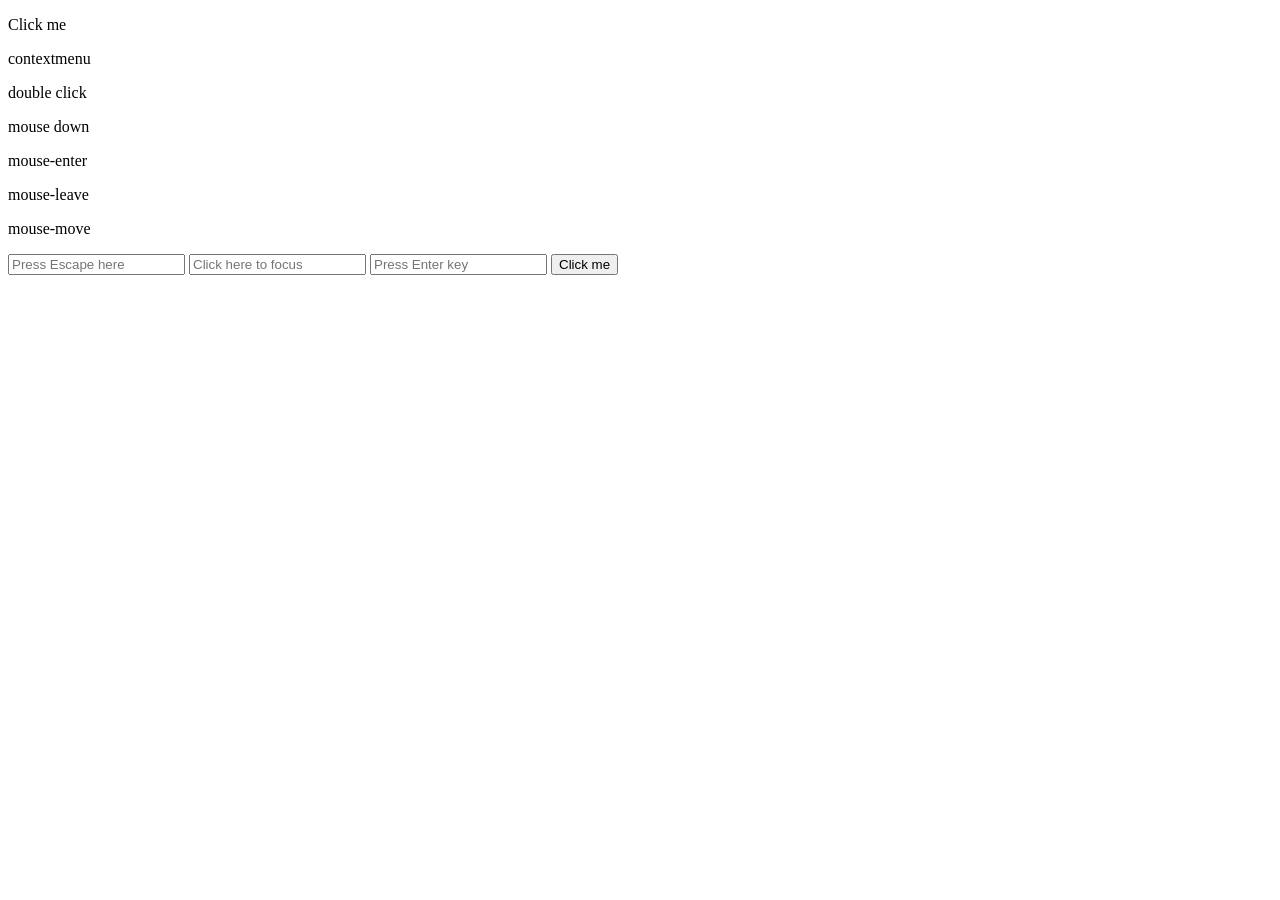
==== index.html @ c77a9c15 "using events in js" ====
<!DOCTYPE html>
<html lang="en">

<head>
    <meta charset="UTF-8">
    <meta name="viewport" content="width=device-width, initial-scale=1.0">
    <title>Events</title>
    <link rel="stylesheet" href="style.css">
</head>

<body>
    <p id="element">Click me</p>
    <p id="contextmenu">contextmenu</p>
    <p id="doubleclick">double click</p>
    <p id="mousedown">mouse down</p>
    <p id="mouse-enter">mouse-enter</p>
    <p id="mouse-leave">mouse-leave</p>
    <p id="mouse-move">mouse-move</p>


    <input type="text" placeholder="Press Escape here" onkeydown="escape(event)">
    <input type="text" placeholder="Click here to focus" onkeydown="demo(event)">
    <input type="text" placeholder="Press Enter key" onkeyup="demo(event)">
    <button onclick="myFunction()">Click me</button>
    <!-- <script>
        // function myFunction() {
        //     alert("Hello! I am an alert box!");
        // }

        function demo(hello) {
            console.log(hello);
            console.log(hello.keyCode);
            console.log(hello.code);
            let minekey = hello.key;
            if (minekey == "Enter") {
                alert("You have pressed Enter key");
            }

        }

    </script> -->
    <script src="script.js"></script>
</body>


</html>
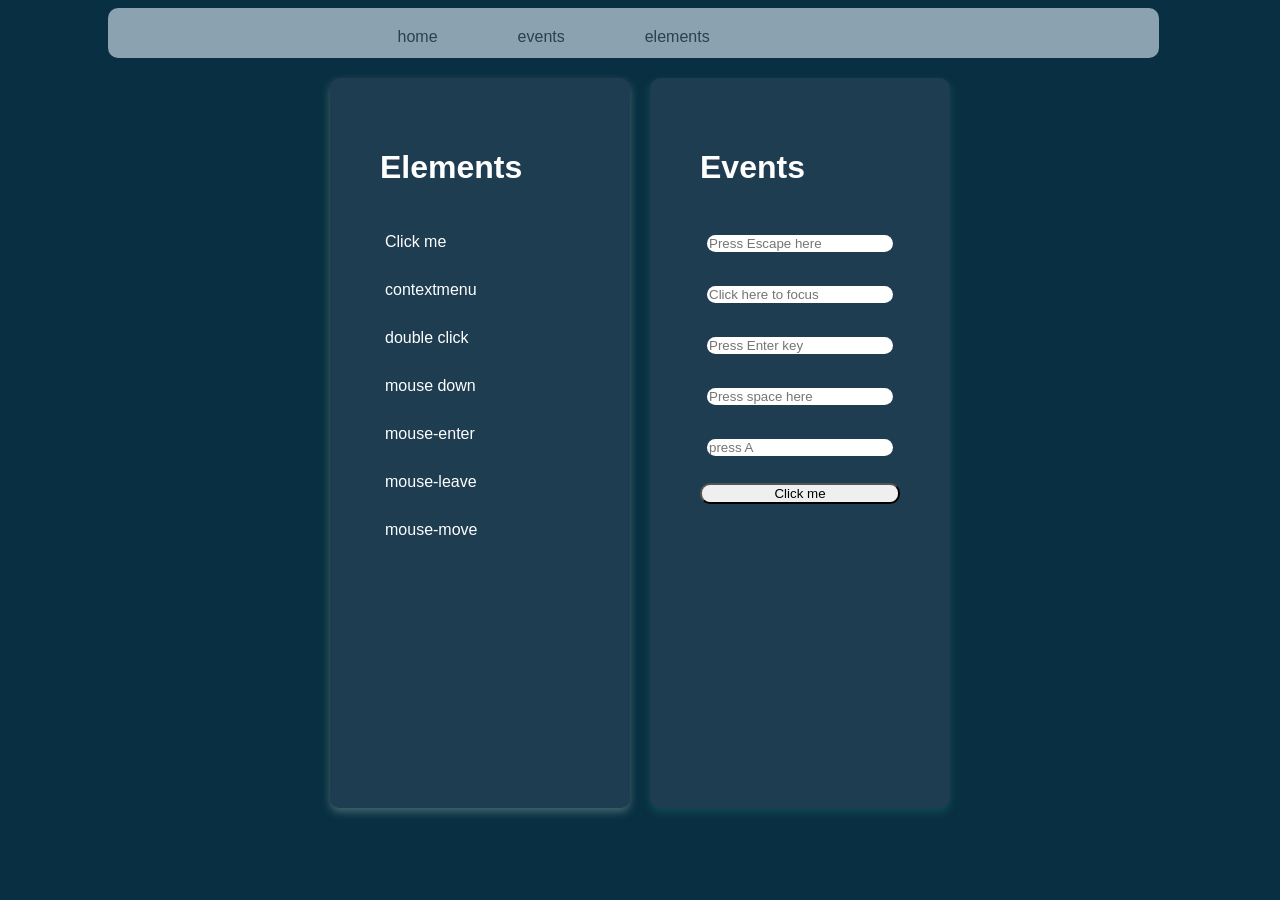
==== commit 44ba4b46: "add more events" ====
--- a/index.html
+++ b/index.html
@@ -9,19 +9,41 @@
 </head>
 
 <body>
-    <p id="element">Click me</p>
-    <p id="contextmenu">contextmenu</p>
-    <p id="doubleclick">double click</p>
-    <p id="mousedown">mouse down</p>
-    <p id="mouse-enter">mouse-enter</p>
-    <p id="mouse-leave">mouse-leave</p>
-    <p id="mouse-move">mouse-move</p>
+    <header>
+                <nav>
+            <a href="#home">home</a>
+            <a href="#events_">events</a>
+            <a href="#element">elements</a>
+            <a href="#subtraction"></a>
+            <a href="#division"></a>
 
+        </nav>
 
-    <input type="text" placeholder="Press Escape here" onkeydown="escape(event)">
-    <input type="text" placeholder="Click here to focus" onkeydown="demo(event)">
-    <input type="text" placeholder="Press Enter key" onkeyup="demo(event)">
-    <button onclick="myFunction()">Click me</button>
+    </header>
+    <div class="hero">
+        <div class="elements">
+            <h1>Elements</h1>
+            <p id="element">Click me</p>
+            <p id="contextmenu">contextmenu</p>
+            <p id="doubleclick">double click</p>
+            <p id="mousedown">mouse down</p>
+            <p id="mouse-enter">mouse-enter</p>
+            <p id="mouse-leave">mouse-leave</p>
+            <p id="mouse-move">mouse-move</p>
+            <p id="demo_"> </p>
+        </div>
+        <div class="events" id="events_">
+            <h1>Events</h1>
+            <input type="text" placeholder="Press Escape here" onkeydown="escape(event)">
+            <input type="text" placeholder="Click here to focus" onkeydown="demo(event)">
+            <input type="text" placeholder="Press Enter key" onkeyup="demo(event)">
+            <input type="text" placeholder="Press space here" onkeydown="space(event)">
+
+            <input type="text" placeholder="press A" onkeydown="key(event)">
+
+            <button onclick="myFunction()">Click me</button>
+        </div>
+    </div>
     <!-- <script>
         // function myFunction() {
         //     alert("Hello! I am an alert box!");
--- a/style.css
+++ b/style.css
@@ -0,0 +1,147 @@
+body {
+    background-color: rgb(9, 48, 66);
+}
+
+nav {
+    display: flex;
+    /* align-items: center; */
+    justify-content: center;
+    gap: 80px;
+    margin: 0 100px;
+    padding: 20px;
+    width: 80%;
+    height: 10px;
+    color: rgb(29, 64, 69);
+    font-family: 'Trebuchet MS', 'Lucida Sans Unicode', 'Lucida Grande', 'Lucida Sans', Arial, sans-serif;
+    font-weight: 500;
+    background-color: #8ba2b0;
+    border-radius: 10px;
+    position: sticky;
+}
+
+a:link {
+    color: #294152;
+    background-color: transparent;
+    text-decoration: none;
+}
+
+a:visited {
+    color: rgb(18, 47, 58);
+    background-color: transparent;
+    text-decoration: underline;
+}
+
+a:hover {
+    color: #57758a;
+    background-color: transparent;
+    text-decoration: underline;
+}
+
+a:active {
+    color: rgb(19, 38, 53);
+    background-color: transparent;
+}
+
+.hero {
+    display: flex;
+    justify-content: center;
+    flex-direction: row;
+    color: white;
+    /* align-items: center; */
+}
+
+h1 {
+    font-family: 'Gill Sans', 'Gill Sans MT', Calibri, 'Trebuchet MS', sans-serif;
+}
+
+.elements {
+    counter-reset: section;
+    display: flex;
+    /* justify-content: center; */
+    flex-direction: column;
+    /* align-items: center; */
+    gap: 20px;
+    /* position: relative; */
+    height: 70vh;
+    margin-top: 10px;
+    background-color: rgba(35, 65, 84, 0.824);
+    border-radius: 10px;
+    margin: 20px 10px;
+    padding: 50px;
+    font-family: 'Arial', sans-serif;
+    width: 200px;
+    box-shadow: rgba(79, 113, 116, 0.86) 0px 4px 8px;
+
+}
+
+.elements p {
+    margin: 5px;
+}
+
+/* .elements input{
+    bor
+} */
+.events {
+    counter-reset: section;
+    display: flex;
+    /* justify-content: center; */
+    flex-direction: column;
+    /* align-items: center; */
+    gap: 20px;
+    /* position: relative; */
+    height: 70vh;
+    margin-top: 10px;
+    background-color: rgba(35, 65, 84, 0.824);
+    border-radius: 10px;
+    margin: 20px 10px;
+    padding: 50px;
+    font-family: 'Arial', sans-serif;
+    width: 200px;
+    box-shadow: rgb(20 79 84 / 86%) 0px 4px 8px;
+
+}
+
+.events input {
+    border-radius: 10px;
+    border-color: none;
+    color: green;
+    border: none;
+    outline: none;
+    margin: 7px;
+}
+
+.events button {
+    border-radius: 10px;
+}
+
+@media screen and (max-width: 600px) {
+    nav {
+        flex-direction: column;
+        align-items: center;
+        gap: 15px;
+        height: auto;
+        margin: 10px auto;
+        width: 50%;
+    }
+
+    .hero {
+        flex-direction: column;
+    }
+
+    .events {
+        flex-direction: column;
+        align-items: center;
+        height: auto;
+    }
+
+    .elements {
+        flex-direction: column;
+        align-items: center;
+        height: auto;
+    }
+
+    /* .events {
+        /* width: 80%;
+        height: auto;
+    } */
+}
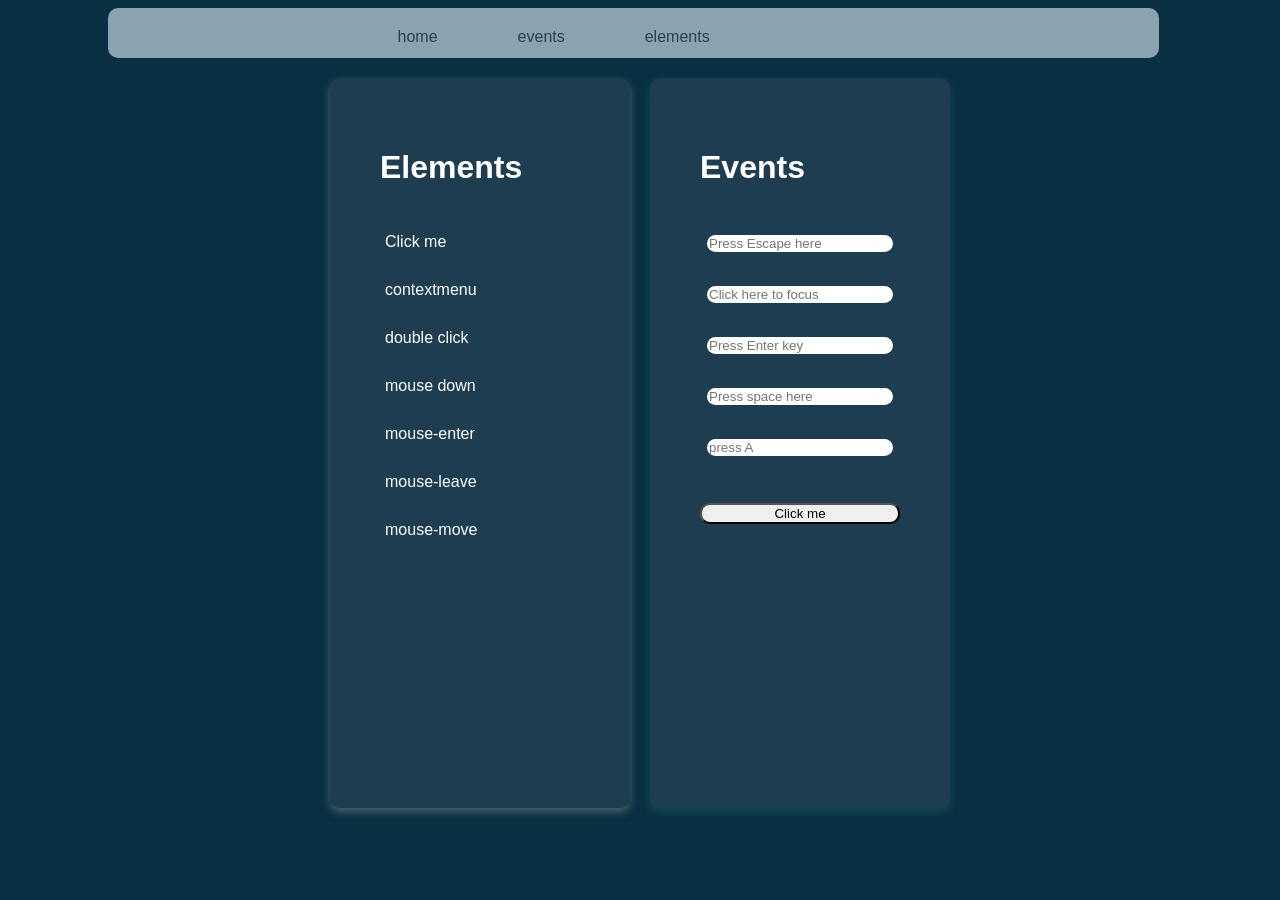
==== commit 6afb8076: "add more functions to js" ====
--- a/index.html
+++ b/index.html
@@ -10,7 +10,7 @@
 
 <body>
     <header>
-                <nav>
+        <nav>
             <a href="#home">home</a>
             <a href="#events_">events</a>
             <a href="#element">elements</a>
@@ -30,7 +30,6 @@
             <p id="mouse-enter">mouse-enter</p>
             <p id="mouse-leave">mouse-leave</p>
             <p id="mouse-move">mouse-move</p>
-            <p id="demo_"> </p>
         </div>
         <div class="events" id="events_">
             <h1>Events</h1>
@@ -38,8 +37,8 @@
             <input type="text" placeholder="Click here to focus" onkeydown="demo(event)">
             <input type="text" placeholder="Press Enter key" onkeyup="demo(event)">
             <input type="text" placeholder="Press space here" onkeydown="space(event)">
-
-            <input type="text" placeholder="press A" onkeydown="key(event)">
+            <input type="text" placeholder="press A" onkeydown="letterkey(event)">
+            <p id="demo_"> </p>
 
             <button onclick="myFunction()">Click me</button>
         </div>
--- a/style.css
+++ b/style.css
@@ -77,7 +77,9 @@
 .elements p {
     margin: 5px;
 }
-
+#demo_{
+    margin: 0;
+}
 /* .elements input{
     bor
 } */
@@ -111,6 +113,7 @@
 }
 
 .events button {
+    margin-bottom:10px ;
     border-radius: 10px;
 }
 
